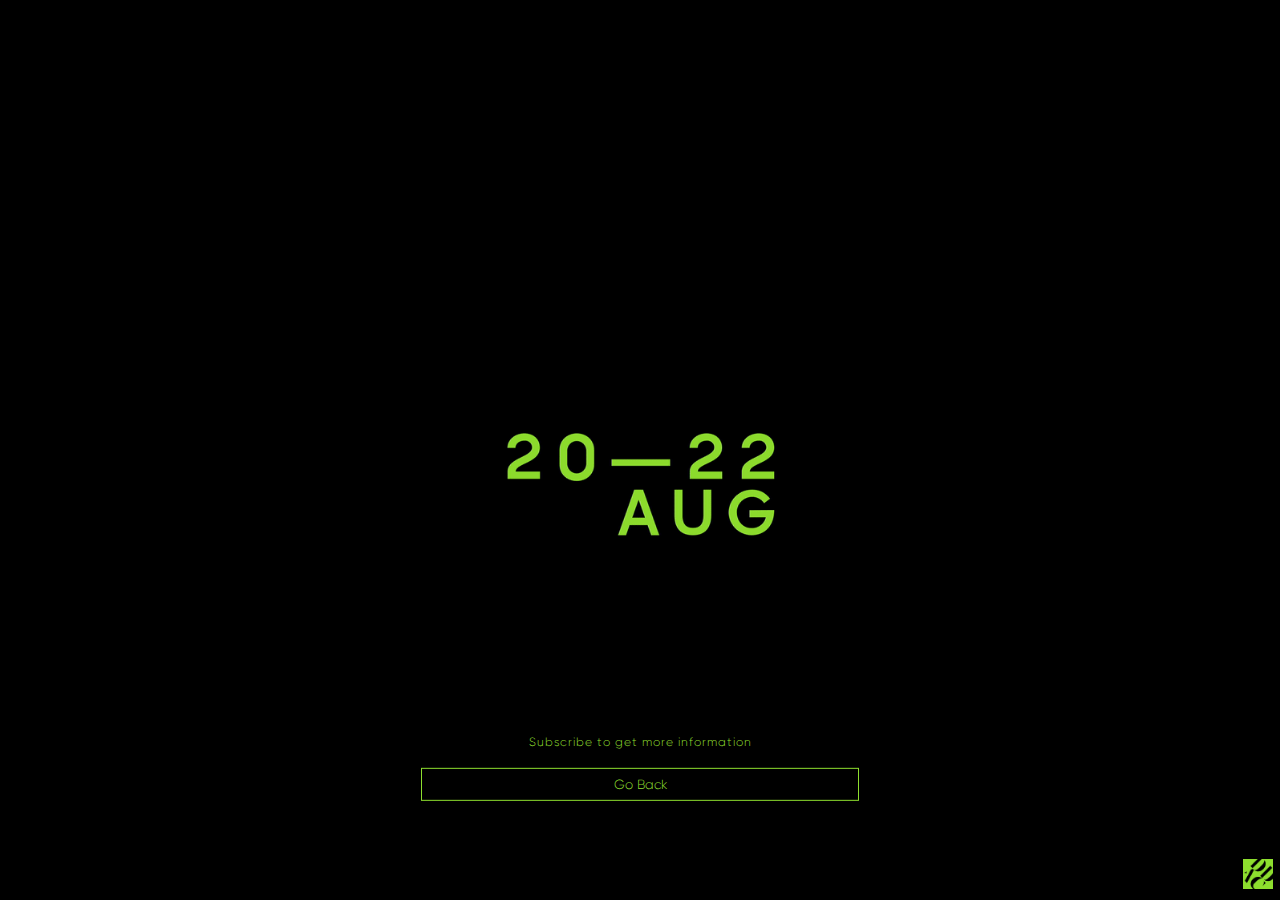
==== thankyou.html @ 08f2612e "Add files via upload" ====
<!DOCTYPE html>
<html lang="en">
<head>
    <meta charset="UTF-8">
    <meta http-equiv="X-UA-Compatible" content="IE=edge">
    <meta name="viewport" content="width=device-width, initial-scale=1.0">
    <link rel="preconnect" href="https://fonts.gstatic.com">
    <link href="https://fonts.googleapis.com/css2?family=Inter&display=swap" rel="stylesheet">
    <link rel="stylesheet" href="style.css">
    <link rel="shortcut icon"href="favicon.ico">
    <title>Thank you</title>
    </style>
</head>
<body class="body2">
    <div class="main-container">
        <div class="content" id="content">
            <div id="containerTitle" class="container-title">
                <img id="image" src="media/gif.gif" alt="">
            </div>
            <div id="formContainer" class="form-container">
                <p class="subscribe">Subscribe to get more information</p>
                <form action="index.html" class="contact-forms" method='POST' data-netlify="true" name="form">
                     <input id="subscribeBtn2" type="submit" value="Go Back" >

                </form>    

            </div>
        </div>
        <div class="ddac-icon">
            <img class="icon" src="media/Vector.png" width="40px" alt="">
        </div>
    </div>
<!-- <script src="app.js"></script> -->
</body>
</html>
---- style.css ----
@font-face {
    font-family: inter;
    src: url('https://fonts.googleapis.com/css2?family=Inter&display=swap');
}
@font-face {
    font-family: Gilroy;
    src: url('media/Gilroy-Light.otf');
}
:root {
    --green: #8DDE2E;
}
html,body{
    margin: 0;
    padding: 0;
    font-family: inter;
    height: 100%;
}

body { 
    background-image: url('media/bg-image.png');
    background-position: center center;
    background-repeat: no-repeat;
    background-attachment: fixed;
    background-size: cover;
    background-color: black;
    color: var(--green);
    overflow: hidden;
}
.body2 { 
    background-image: none;
    background-position: center center;
    background-repeat: no-repeat;
    background-attachment: fixed;
    background-size: cover;
    background-color: black;
    color: var(--green);
    overflow: hidden;
}

.main-container {
    position: relative;
    width: 100%;
    height: 100%;
}

.ddac-icon{
    position:absolute
}

.content {
    position: absolute;
    top: 65%;
    left: 50%;
    transform: translate(-50%, -50%);
}
.container-title{
    bottom: 38vh;
    color: var(--green);
    width: 438px;
    display: flex;
    margin: auto;   
    padding-bottom: 13vh;
    display: flex;
    justify-content: center;
}
p{
    font-size: 62px;
    font-weight: 600;
    letter-spacing: 11px;
    margin: auto;
    color: var(--green);
    line-height: 1;
}



/* FORM SECTION */
.form-container{
    margin: auto;
}
.subscribe {
    font-size: 12px;
    letter-spacing: 1px;
    font-weight: 300;
    width: 100%;
    margin-bottom: 20px;
    font-family: Gilroy;
    text-align: center;
}
form {
    display: flex;
    flex-direction: column;
    width: 100%;
    margin-bottom: 10px;
}
form > *{
    margin-bottom: 10px;
}
form input {
    margin-bottom: 10px;
    background: transparent;
    border: 1px solid var(--green);
    font-family: Gilroy;
    padding: 8px;
    text-align: center;
}
input:focus::placeholder {
    color: transparent;
  }
#subscribeBtn {
    margin-bottom: 10px;
    background: transparent;
    border: 1px solid var(--green);
    font-family: Gilroy;
    padding: 8px;

}
::placeholder { 
    color: var(--green);
    text-align: center;
    font-size: 13px;
}
:-ms-input-placeholder { 
    color: var(--green);
}
::-ms-input-placeholder { 
    color: var(--green);
}
#subscribeBtn{
    background: var(--green);
    cursor: pointer;
}
#subscribeBtn2{
    cursor: pointer;
    color: var(--green);
}
input[type=email] {
  -webkit-transition: 0.5s;
  transition: 0.5s;
  outline: none;
}

input[type=email]:focus {
    color: var(--green);
}

button:focus {
    color: var(--green);
}

#image{
    width:100%;
    height: 20%;
}


input[type=email] {
    color:var(--green);
}
.ddac-icon{
    bottom: 0;
    right: 0;
}
.icon{
    width: 30px;
    padding: 7px;    
}

/* MEDIA QUERIES */
@media only screen and (max-width: 500px) {
    p{
        font-size: 44px;
    }

    .container-title {
        width: auto;
    }
/* 
    #image{
        width: 257px;
    } */
    .content {
        width: 89vw;
      
    }
}
  
@media only screen and (max-width: 390px) {
    p {
        font-size: 33px;
        line-height: 1.3;
    }
    .subscribe {
        font-size: 10px;
    }
   
  }
@media only screen and (max-height: 500px) {
    .container-title {
        padding-bottom: 7vh;
    }
}
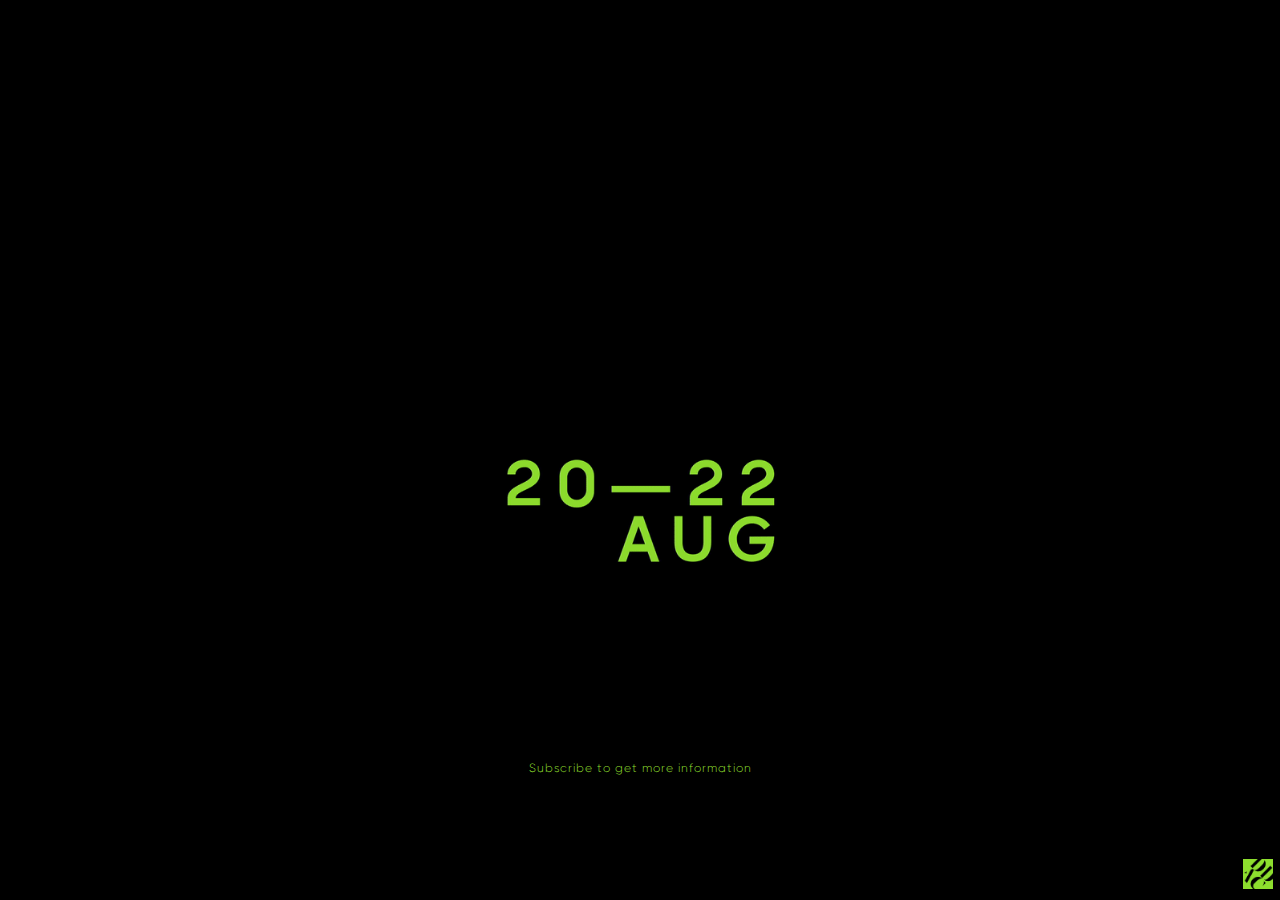
==== commit 7b356501: "Add files via upload" ====
--- a/thankyou.html
+++ b/thankyou.html
@@ -6,12 +6,12 @@
     <meta name="viewport" content="width=device-width, initial-scale=1.0">
     <link rel="preconnect" href="https://fonts.gstatic.com">
     <link href="https://fonts.googleapis.com/css2?family=Inter&display=swap" rel="stylesheet">
-    <link rel="stylesheet" href="style.css">
+    <link rel="stylesheet" href="style2.css">
     <link rel="shortcut icon"href="favicon.ico">
     <title>Thank you</title>
     </style>
 </head>
-<body class="body2">
+<body class="body">
     <div class="main-container">
         <div class="content" id="content">
             <div id="containerTitle" class="container-title">
@@ -19,10 +19,10 @@
             </div>
             <div id="formContainer" class="form-container">
                 <p class="subscribe">Subscribe to get more information</p>
-                <form action="index.html" class="contact-forms" method='POST' data-netlify="true" name="form">
+                <!-- <form action="index.html" class="contact-forms" method='POST' data-netlify="true" name="form">
                      <input id="subscribeBtn2" type="submit" value="Go Back" >
 
-                </form>    
+                </form>     -->
 
             </div>
         </div>
--- a/style2.css
+++ b/style2.css
@@ -0,0 +1,188 @@
+@font-face {
+    font-family: inter;
+    src: url('https://fonts.googleapis.com/css2?family=Inter&display=swap');
+}
+@font-face {
+    font-family: Gilroy;
+    src: url('media/Gilroy-Light.otf');
+}
+:root {
+    --green: #8DDE2E;
+}
+html,body{
+    margin: 0;
+    padding: 0;
+    font-family: inter;
+    height: 100%;
+}
+
+.body{ 
+    background-color: black;
+    color: var(--green);
+    overflow: hidden;
+}
+
+
+.main-container {
+    position: relative;
+    width: 100%;
+    height: 100%;
+}
+
+.ddac-icon{
+    position:absolute
+}
+
+.content {
+    position: absolute;
+    top: 65%;
+    left: 50%;
+    transform: translate(-50%, -50%);
+}
+.container-title{
+    bottom: 38vh;
+    color: var(--green);
+    width: 438px;
+    display: flex;
+    margin: auto;   
+    padding-bottom: 13vh;
+    display: flex;
+    justify-content: center;
+}
+p{
+    font-size: 62px;
+    font-weight: 600;
+    letter-spacing: 11px;
+    margin: auto;
+    color: var(--green);
+    line-height: 1;
+}
+
+
+
+/* FORM SECTION */
+.form-container{
+    margin: auto;
+}
+.subscribe {
+    font-size: 12px;
+    letter-spacing: 1px;
+    font-weight: 300;
+    width: 100%;
+    margin-bottom: 20px;
+    font-family: Gilroy;
+    text-align: center;
+}
+form {
+    display: flex;
+    flex-direction: column;
+    width: 100%;
+    margin-bottom: 10px;
+}
+form > *{
+    margin-bottom: 10px;
+}
+form input {
+    margin-bottom: 10px;
+    background: transparent;
+    border: 1px solid var(--green);
+    font-family: Gilroy;
+    padding: 8px;
+    text-align: center;
+}
+input:focus::placeholder {
+    color: transparent;
+  }
+#subscribeBtn {
+    margin-bottom: 10px;
+    background: transparent;
+    border: 1px solid var(--green);
+    font-family: Gilroy;
+    padding: 8px;
+
+}
+::placeholder { 
+    color: var(--green);
+    text-align: center;
+    font-size: 13px;
+}
+:-ms-input-placeholder { 
+    color: var(--green);
+}
+::-ms-input-placeholder { 
+    color: var(--green);
+}
+#subscribeBtn{
+    background: var(--green);
+    cursor: pointer;
+}
+#subscribeBtn2{
+    cursor: pointer;
+    color: var(--green);
+}
+input[type=email] {
+  -webkit-transition: 0.5s;
+  transition: 0.5s;
+  outline: none;
+}
+
+input[type=email]:focus {
+    color: var(--green);
+}
+
+button:focus {
+    color: var(--green);
+}
+
+#image{
+    width:100%;
+    height: 20%;
+}
+
+
+input[type=email] {
+    color:var(--green);
+}
+.ddac-icon{
+    bottom: 0;
+    right: 0;
+}
+.icon{
+    width: 30px;
+    padding: 7px;    
+}
+
+/* MEDIA QUERIES */
+@media only screen and (max-width: 500px) {
+    p{
+        font-size: 44px;
+    }
+
+    .container-title {
+        width: auto;
+    }
+/* 
+    #image{
+        width: 257px;
+    } */
+    .content {
+        width: 89vw;
+      
+    }
+}
+  
+@media only screen and (max-width: 390px) {
+    p {
+        font-size: 33px;
+        line-height: 1.3;
+    }
+    .subscribe {
+        font-size: 10px;
+    }
+   
+  }
+@media only screen and (max-height: 500px) {
+    .container-title {
+        padding-bottom: 7vh;
+    }
+}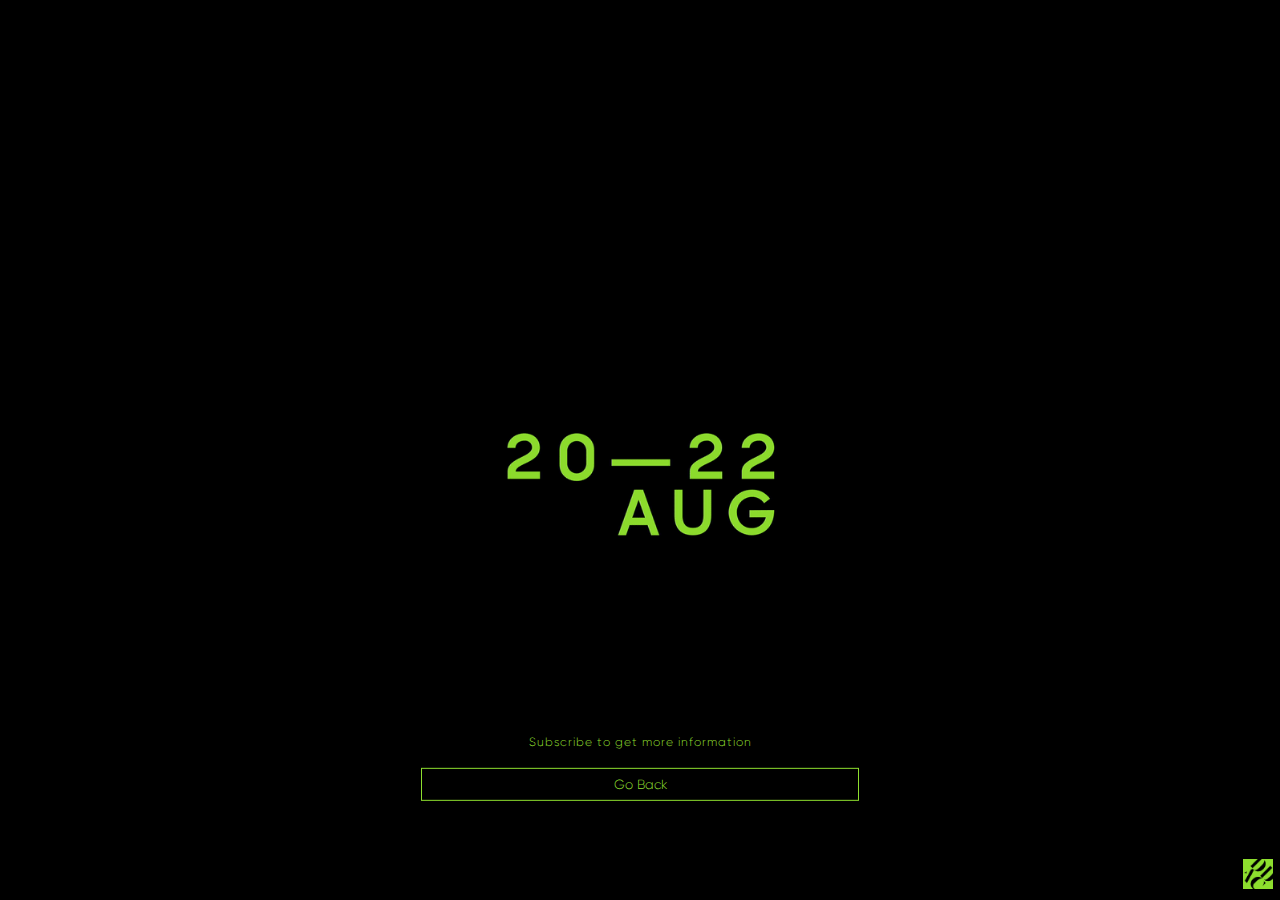
==== commit 80450a4b: "Add files via upload" ====
--- a/thankyou.html
+++ b/thankyou.html
@@ -19,10 +19,10 @@
             </div>
             <div id="formContainer" class="form-container">
                 <p class="subscribe">Subscribe to get more information</p>
-                <!-- <form action="index.html" class="contact-forms" method='POST' data-netlify="true" name="form">
-                     <input id="subscribeBtn2" type="submit" value="Go Back" >
-
-                </form>     -->
+                <form class="contact-forms" method='POST' data-netlify="true" name="form">
+                    <button id="subscribeBtn2"><a href='index.html'>Go Back</a>
+                    </button>
+                </form>    
 
             </div>
         </div>
--- a/style2.css
+++ b/style2.css
@@ -89,6 +89,18 @@
     font-family: Gilroy;
     padding: 8px;
     text-align: center;
+}
+form button {
+    margin-bottom: 10px;
+    background: transparent;
+    border: 1px solid var(--green);
+    font-family: Gilroy;
+    padding: 8px;
+    text-align: center;
+}
+a{
+    text-decoration: none;
+    color: var(--green);
 }
 input:focus::placeholder {
     color: transparent;
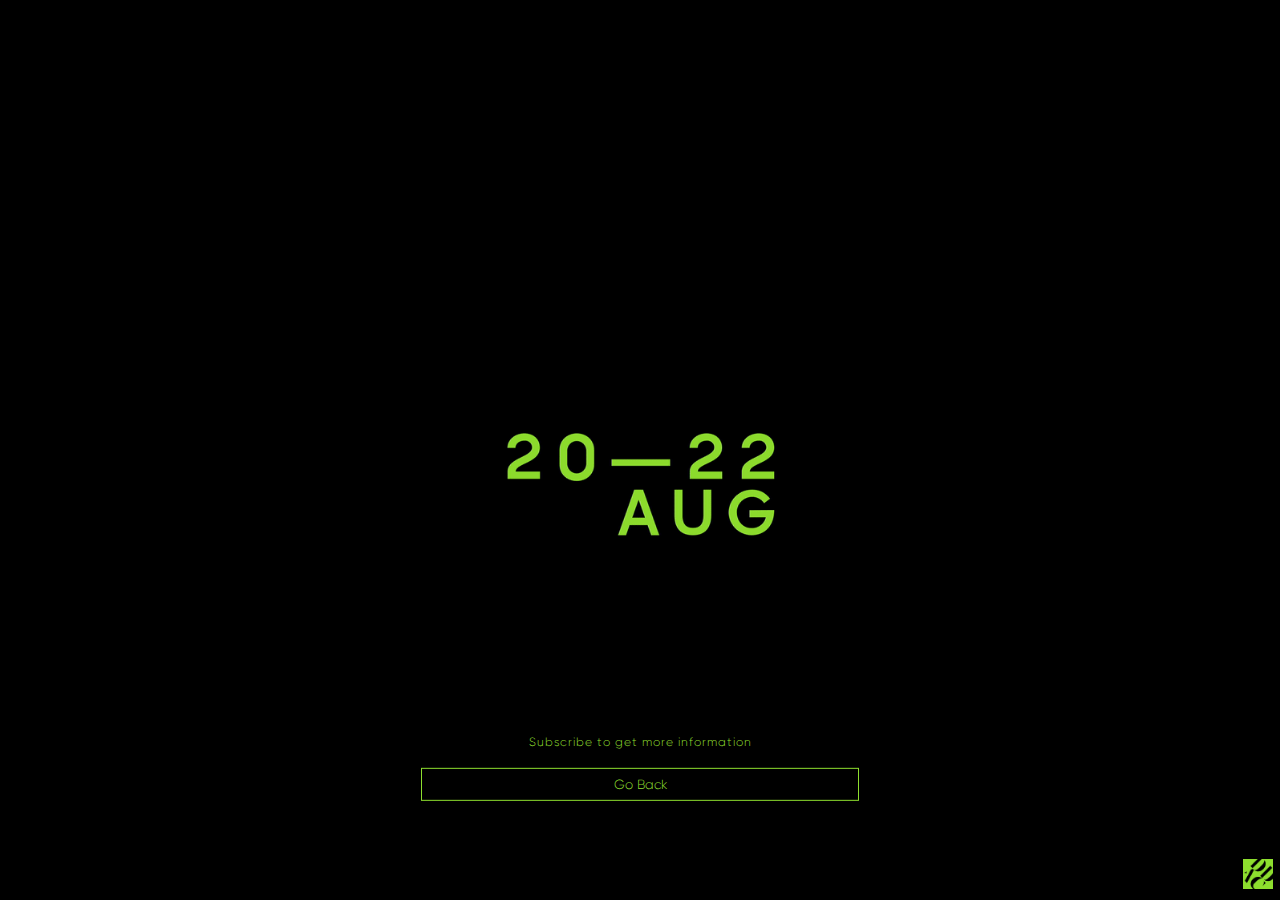
==== commit 78852a94: "Add files via upload" ====
--- a/thankyou.html
+++ b/thankyou.html
@@ -19,7 +19,7 @@
             </div>
             <div id="formContainer" class="form-container">
                 <p class="subscribe">Subscribe to get more information</p>
-                <form class="contact-forms" method='POST' data-netlify="true" name="form">
+                <form class="contact-forms" >
                     <button id="subscribeBtn2"><a href='index.html'>Go Back</a>
                     </button>
                 </form>    
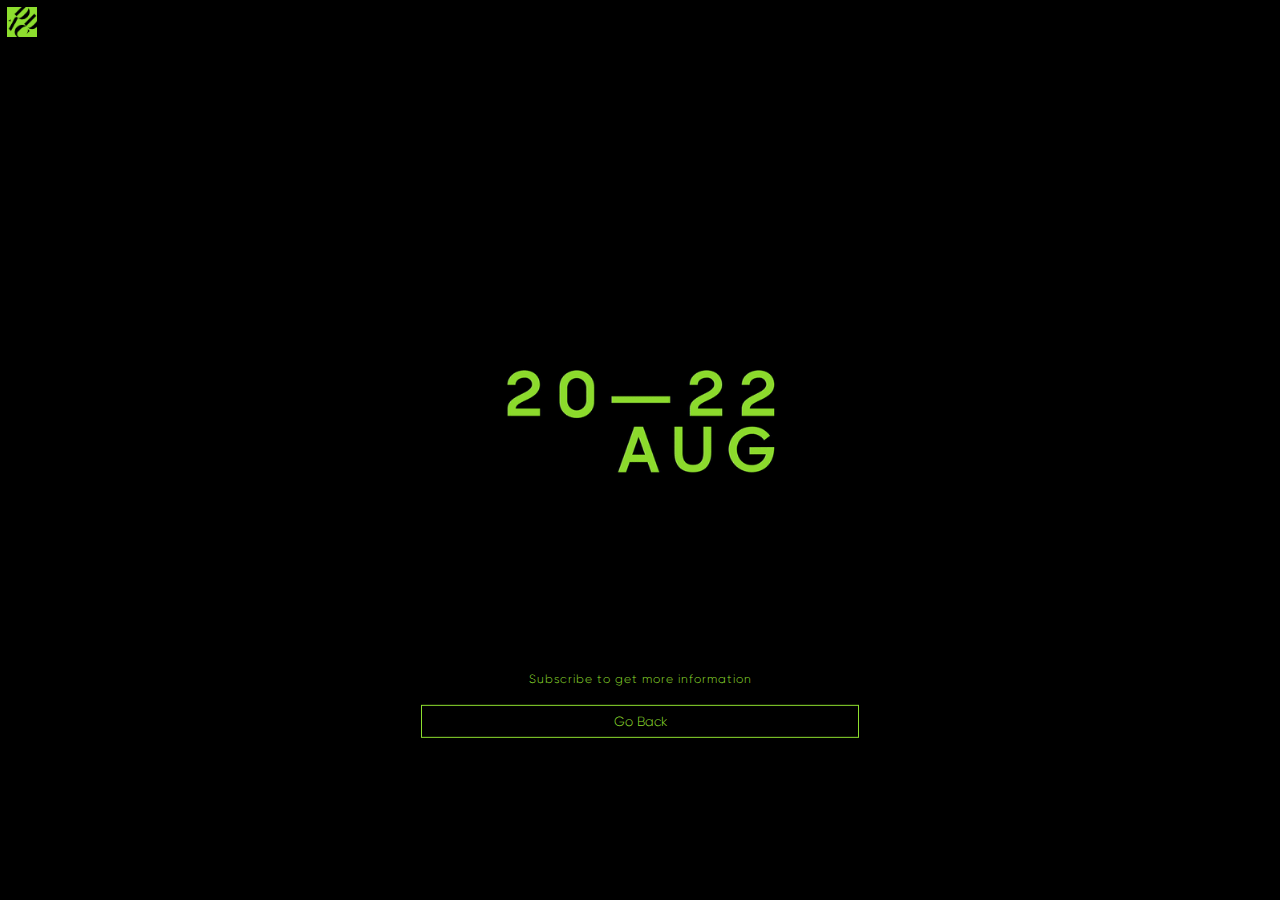
==== commit 668a05bb: "Add files via upload" ====
--- a/thankyou.html
+++ b/thankyou.html
@@ -26,9 +26,9 @@
 
             </div>
         </div>
-        <div class="ddac-icon">
+        <a href="https://www.facebook.com/ddacddacddac">
             <img class="icon" src="media/Vector.png" width="40px" alt="">
-        </div>
+        </a>
     </div>
 <!-- <script src="app.js"></script> -->
 </body>
--- a/style2.css
+++ b/style2.css
@@ -35,7 +35,7 @@
 
 .content {
     position: absolute;
-    top: 65%;
+    top: 58%;
     left: 50%;
     transform: translate(-50%, -50%);
 }
@@ -133,8 +133,6 @@
     color: var(--green);
 }
 input[type=email] {
-  -webkit-transition: 0.5s;
-  transition: 0.5s;
   outline: none;
 }
 
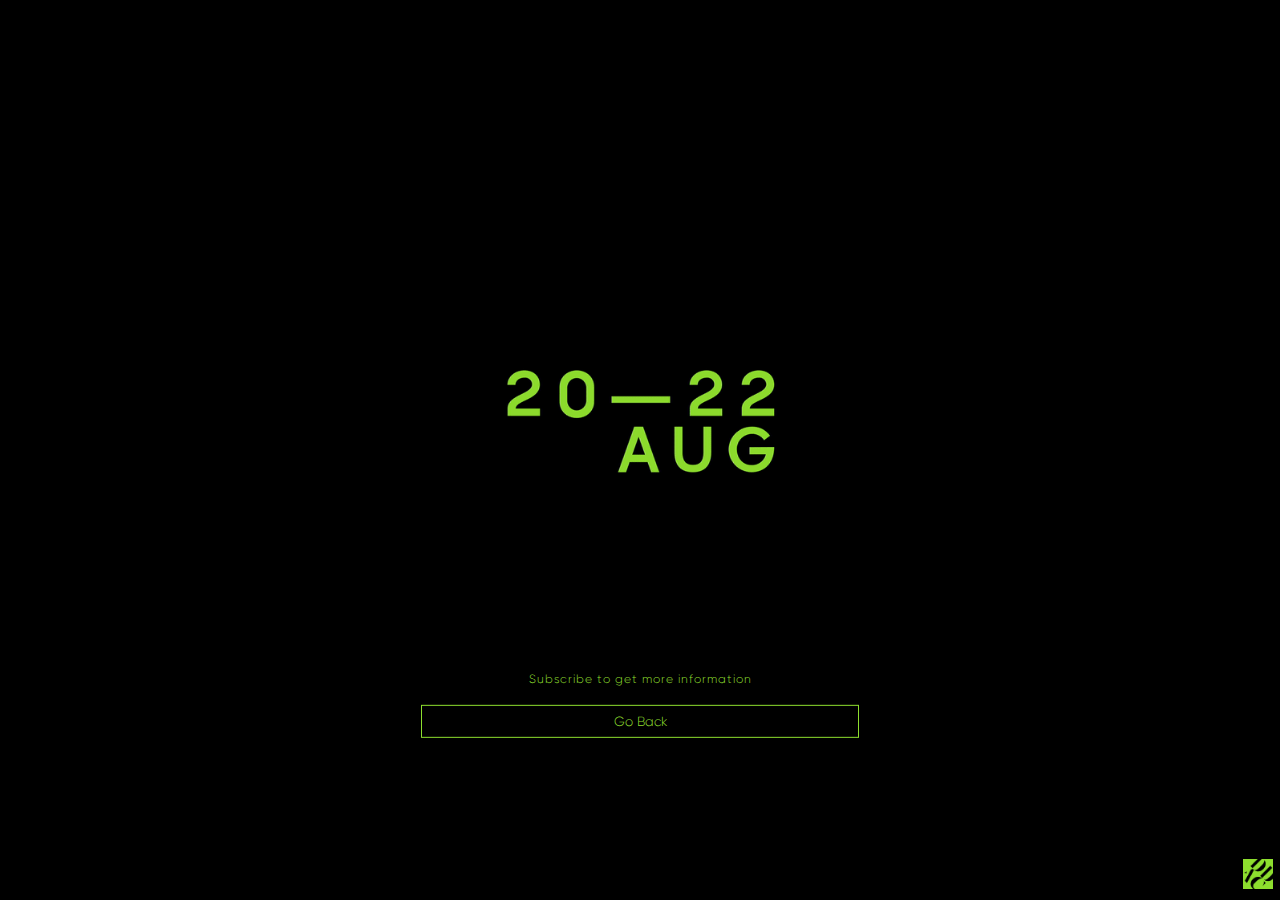
==== commit c4fafa1d: "Add files via upload" ====
--- a/thankyou.html
+++ b/thankyou.html
@@ -26,9 +26,11 @@
 
             </div>
         </div>
-        <a href="https://www.facebook.com/ddacddacddac">
-            <img class="icon" src="media/Vector.png" width="40px" alt="">
-        </a>
+        <div class="ddac-icon">
+            <a href="https://www.facebook.com/ddacddacddac">
+                <img class="icon" src="media/Vector.png" width="40px" alt="">
+            </a>
+        </div>
     </div>
 <!-- <script src="app.js"></script> -->
 </body>
--- a/style2.css
+++ b/style2.css
@@ -102,6 +102,12 @@
     text-decoration: none;
     color: var(--green);
 }
+input {
+    -webkit-appearance: none;
+    -moz-appearance: none;
+    appearance: none;
+}
+
 input:focus::placeholder {
     color: transparent;
   }
